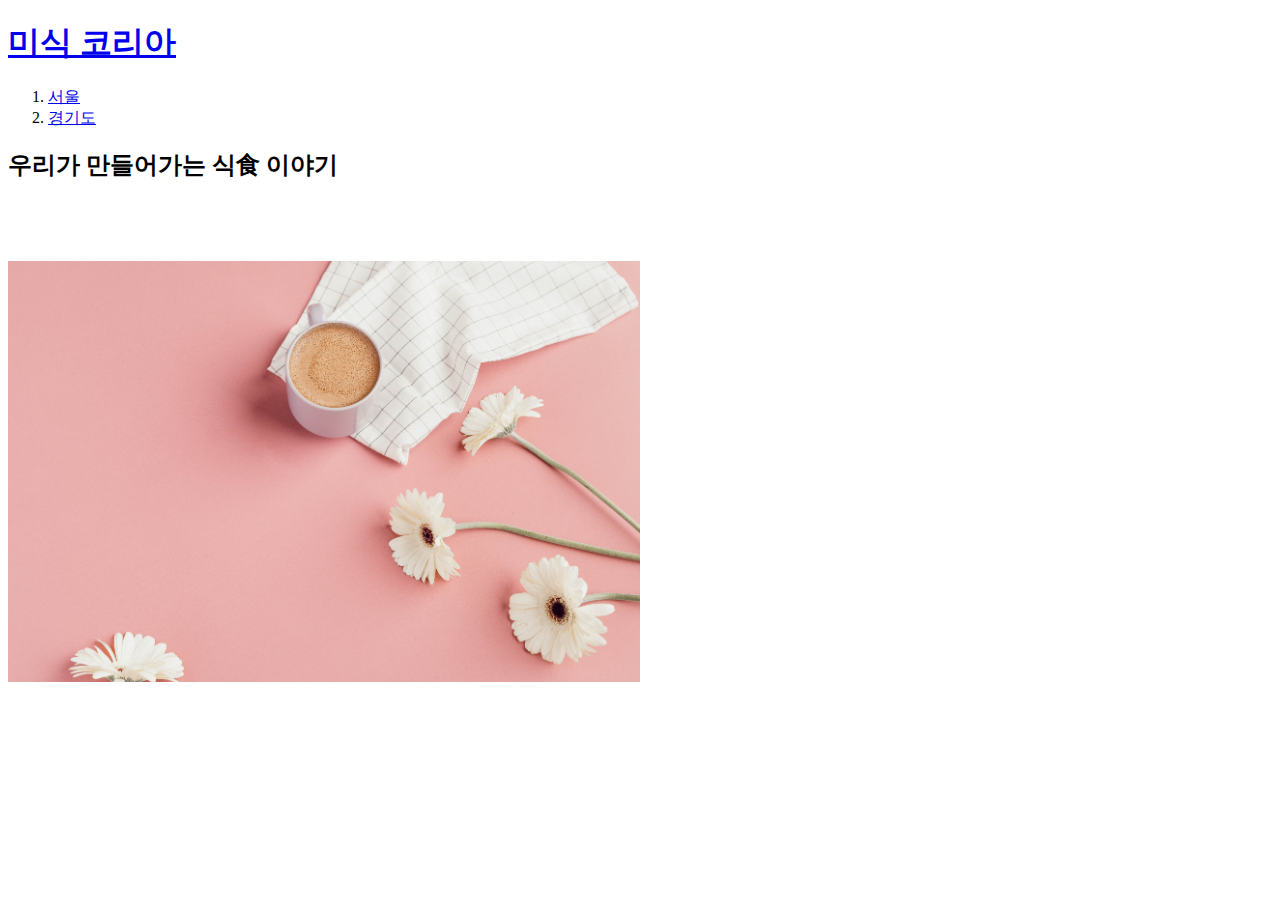
==== 1.html @ 093b2244 "1" ====
<!doctype html>
<html>
<head>
<title>미식 코리아</title>
<meta chreset="utf-8">
</head>
<bady>
  <h1><a href="index.html">미식 코리아</a></h1>
  <ol>
  <li><a href="2.html">서울</a></li>
  <li><a href =3.html>경기도</a></li>
</ol>

<h2>우리가 만들어가는 식食 이야기</h2>

<p style="margin-top:80px;"></p>
<img src="커피.jpg" width="50%"><br>
</bady>
</html>
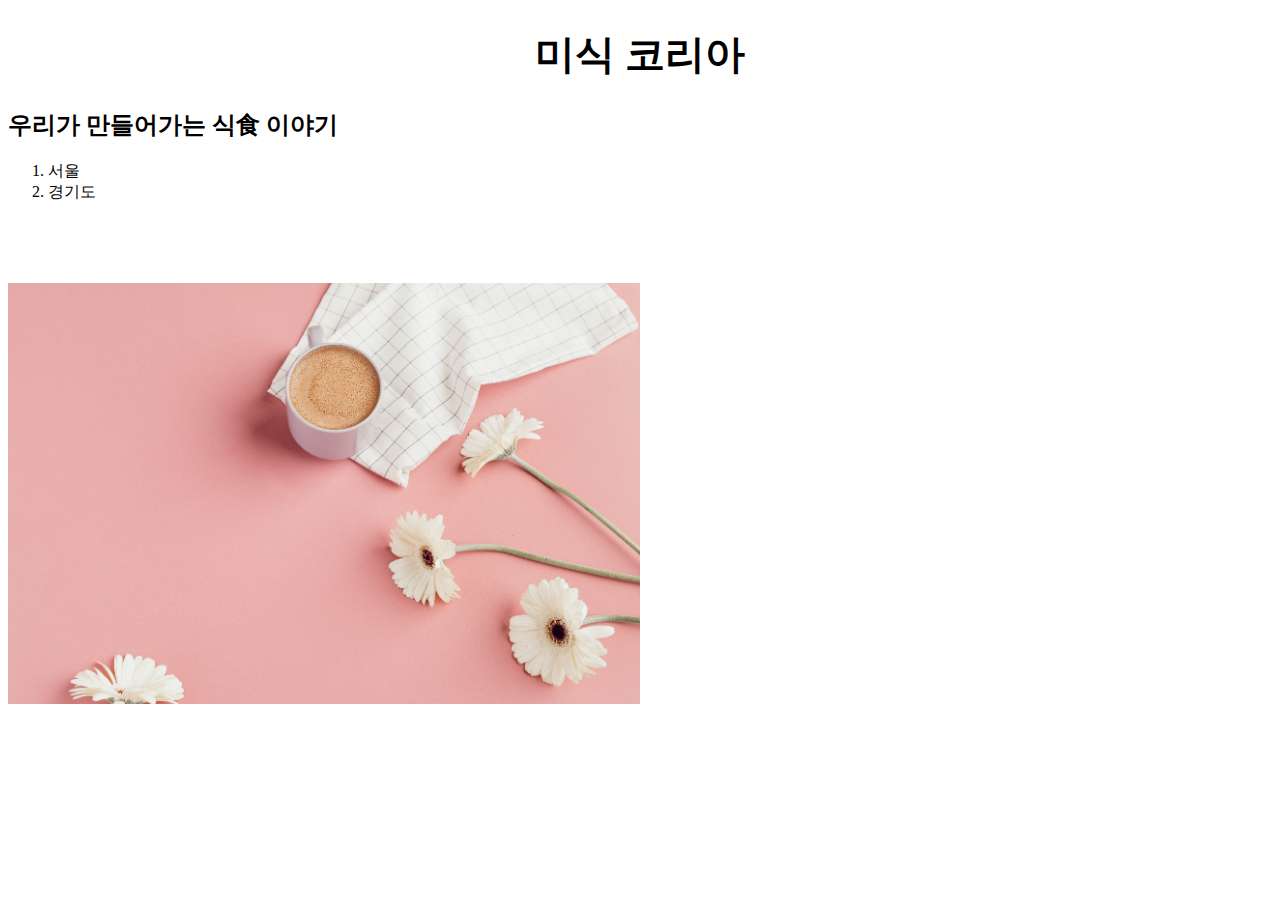
==== commit a9ee1ac3: "Add files via upload" ====
--- a/1.html
+++ b/1.html
@@ -1,19 +1,45 @@
 <!doctype html>
 <html>
 <head>
+<style>
+
+a {text-decoration: none;
+color: black;}
+h1{font-size:40px; text-align: center;}
+
+
+
+
+
+</style>
+  <!-- Global site tag (gtag.js) - Google Analytics -->
+<script async src="https://www.googletagmanager.com/gtag/js?id=UA-135639960-1"></script>
+<script>
+  window.dataLayer = window.dataLayer || [];
+  function gtag(){dataLayer.push(arguments);}
+  gtag('js', new Date());
+
+  gtag('config', 'UA-135639960-1');
+</script>
 <title>미식 코리아</title>
 <meta chreset="utf-8">
 </head>
+
+
+
 <bady>
   <h1><a href="index.html">미식 코리아</a></h1>
-  <ol>
+  <h2>우리가 만들어가는 식食 이야기</h2>
+
+<ol>
   <li><a href="2.html">서울</a></li>
   <li><a href =3.html>경기도</a></li>
 </ol>
 
-<h2>우리가 만들어가는 식食 이야기</h2>
 
 <p style="margin-top:80px;"></p>
 <img src="커피.jpg" width="50%"><br>
+
+
 </bady>
 </html>
